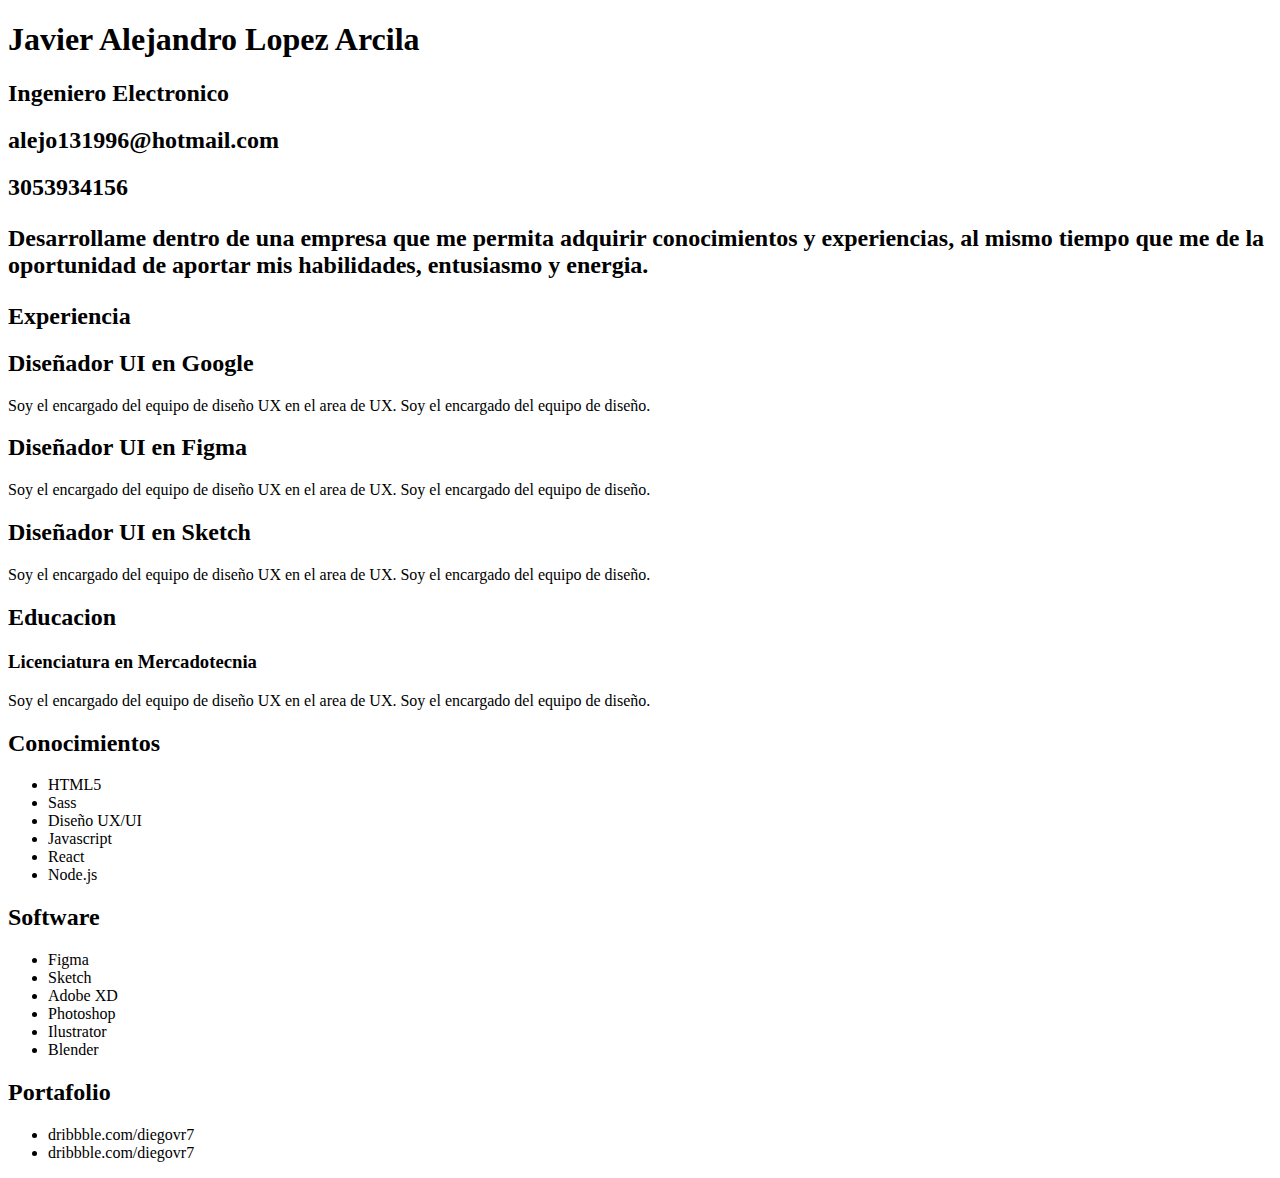
==== index.html @ 47d0a61d "Add files via upload" ====
<!DOCTYPE html>
<html lang="es">
<head>
    <meta charset="UTF-8">
    <meta http-equiv="X-UA-Compatible" content="IE=edge">
    <meta name="viewport" content="width=device-width, initial-scale=1.0">
    <title>Javier Alejandro Lopez Arcila</title>
</head>
        <body>
            <h1>Javier Alejandro Lopez Arcila</h1>
        <h2>Ingeniero Electronico</h2>
        <h2>alejo131996@hotmail.com<h2>
        <h2>3053934156<h2>
        <p>Desarrollame dentro de una empresa que me permita adquirir conocimientos y
        experiencias, al mismo tiempo que me de la oportunidad de aportar mis 
        habilidades, entusiasmo y energia.</p>
        <h2>Experiencia</h2>
        <h2>Diseñador UI en Google</h2>
        <p>Soy el encargado del equipo de diseño UX en el
        area de UX.  Soy el encargado del equipo de diseño.</p>
        <h2>Diseñador UI en Figma</h2>
        <p>Soy el encargado del equipo de diseño UX en el
        area de UX.  Soy el encargado del equipo de diseño.</p>
        <h2>Diseñador UI en Sketch</h2>
        <p>Soy el encargado del equipo de diseño UX en el 
        area de UX.  Soy el encargado del equipo de diseño.</p>
        <h2>Educacion</h2>
        <h3>Licenciatura en Mercadotecnia</h3>
        <p>Soy el encargado del equipo de diseño UX en el
        area de UX.  Soy el encargado del equipo de diseño.</p>
        <h2>Conocimientos</h2>
        <ul>
        <li>HTML5</li>
        <li>Sass</li>
        <li>Diseño UX/UI</li>
        <li>Javascript</li>
        <li>React</li>
        <li>Node.js</li>
        </ul>
        <h2>Software</h2>
            <ul>
        <li>Figma</li>
        <li>Sketch</li>
        <li>Adobe XD</li>
        <li>Photoshop</li>
        <li>Ilustrator</li>
        <li>Blender</li>
        </ul>
        <h2>Portafolio</h2>
<ul>
        <li>dribbble.com/diegovr7</li>
        <li>dribbble.com/diegovr7</li>
        </ul>
        </body>
</html>
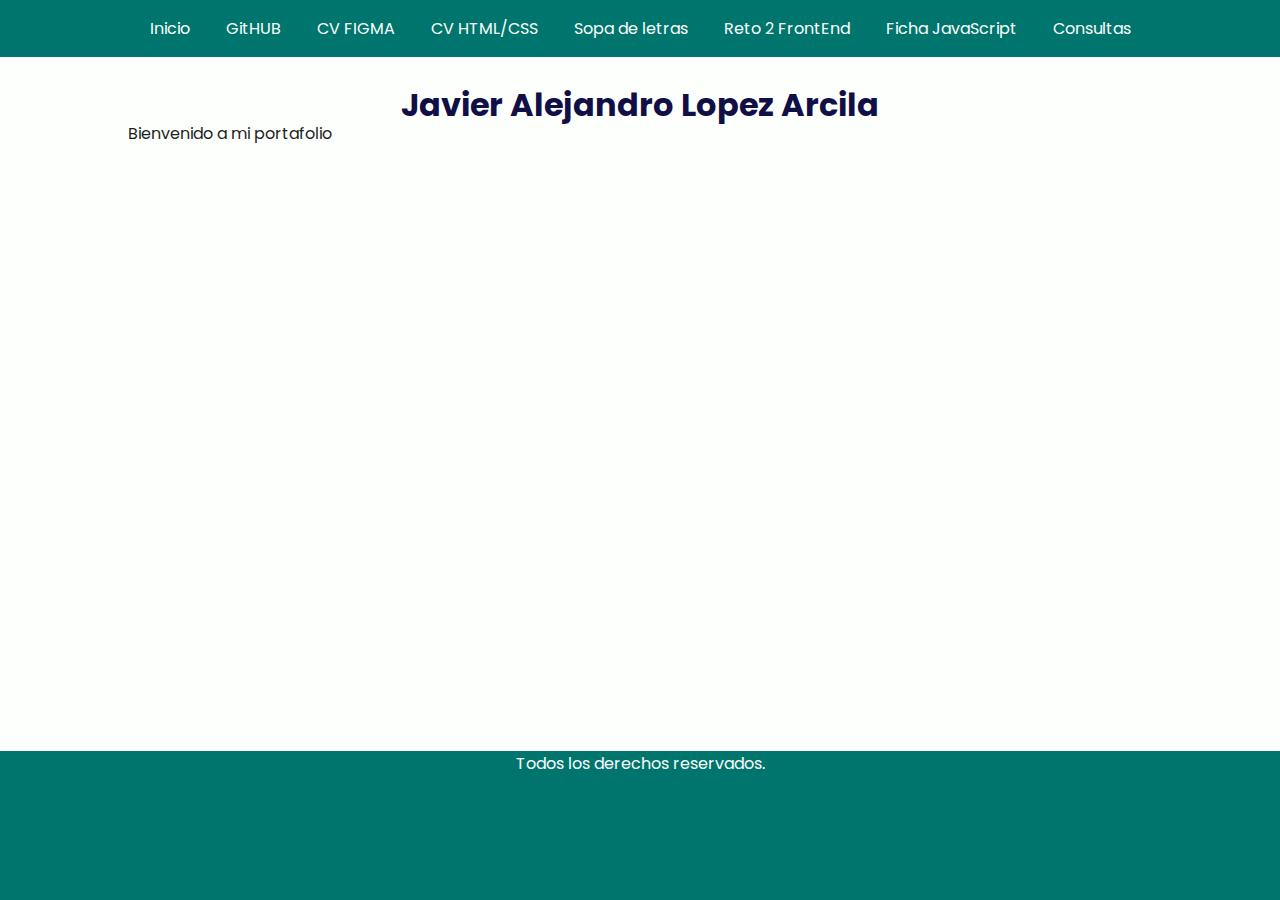
==== commit cbac3866: "Tareas agregadas" ====
--- a/index.html
+++ b/index.html
@@ -4,52 +4,30 @@
     <meta charset="UTF-8">
     <meta http-equiv="X-UA-Compatible" content="IE=edge">
     <meta name="viewport" content="width=device-width, initial-scale=1.0">
-    <title>Javier Alejandro Lopez Arcila</title>
+    <link rel="stylesheet" href="styles/index.css">
+    <title>Portafolio web de Javier Alejandro Lopez Arcila</title>
 </head>
-        <body>
+    <body>
+        <nav>
+            <ul class="menu">
+                <li><a href="index.html">Inicio</a></li>
+                <li><a href="https://github.com/alejolopezar">GitHUB</a></li>
+                <li><a href="https://www.figma.com/file/ybSyCbhSWS6oQJaIGvUIHa/Untitled?node-id=0%3A1">CV FIGMA</a></li>
+                <li><a href="paginas/hojadevida.html">CV HTML/CSS</a></li>
+                <li><a href="paginas/sopadeletras.html">Sopa de letras</a></li>
+                <li><a href="paginas/reto2.html">Reto 2 FrontEnd</a></li>
+                <li><a href="paginas/ficha.html">Ficha JavaScript</a></li>
+                <li><a href="paginas/consultas.html">Consultas</a></li>
+            </ul>
+        </nav>
+        <main>
             <h1>Javier Alejandro Lopez Arcila</h1>
-        <h2>Ingeniero Electronico</h2>
-        <h2>alejo131996@hotmail.com<h2>
-        <h2>3053934156<h2>
-        <p>Desarrollame dentro de una empresa que me permita adquirir conocimientos y
-        experiencias, al mismo tiempo que me de la oportunidad de aportar mis 
-        habilidades, entusiasmo y energia.</p>
-        <h2>Experiencia</h2>
-        <h2>Diseñador UI en Google</h2>
-        <p>Soy el encargado del equipo de diseño UX en el
-        area de UX.  Soy el encargado del equipo de diseño.</p>
-        <h2>Diseñador UI en Figma</h2>
-        <p>Soy el encargado del equipo de diseño UX en el
-        area de UX.  Soy el encargado del equipo de diseño.</p>
-        <h2>Diseñador UI en Sketch</h2>
-        <p>Soy el encargado del equipo de diseño UX en el 
-        area de UX.  Soy el encargado del equipo de diseño.</p>
-        <h2>Educacion</h2>
-        <h3>Licenciatura en Mercadotecnia</h3>
-        <p>Soy el encargado del equipo de diseño UX en el
-        area de UX.  Soy el encargado del equipo de diseño.</p>
-        <h2>Conocimientos</h2>
-        <ul>
-        <li>HTML5</li>
-        <li>Sass</li>
-        <li>Diseño UX/UI</li>
-        <li>Javascript</li>
-        <li>React</li>
-        <li>Node.js</li>
-        </ul>
-        <h2>Software</h2>
-            <ul>
-        <li>Figma</li>
-        <li>Sketch</li>
-        <li>Adobe XD</li>
-        <li>Photoshop</li>
-        <li>Ilustrator</li>
-        <li>Blender</li>
-        </ul>
-        <h2>Portafolio</h2>
-<ul>
-        <li>dribbble.com/diegovr7</li>
-        <li>dribbble.com/diegovr7</li>
-        </ul>
-        </body>
+            <p>Bienvenido a mi portafolio</p>
+        </main>
+        <footer>
+            <p>
+                Todos los derechos reservados.
+            </p>
+        </footer>
+    </body>
 </html>--- a/styles/index.css
+++ b/styles/index.css
@@ -0,0 +1,86 @@
+@import url('https://fonts.googleapis.com/css2?family=Poppins:wght@300;400;500;600;700&display=swap');
+
+* {
+  -webkit-font-smoothing: antialiased;
+  -moz-osx-font-smoothing: grayscale;
+  margin: 0;
+  padding: 0;
+  font-family: 'Poppins', sans-serif;
+}
+
+:root{
+  --color-1: #00756d;
+  --color-2: #009494;
+  --color-3: #101046;
+  --color-4: #FDFFFC;
+  --color-5: #1f1f1f;
+}
+
+body{
+  background-color: var(--color-1);
+  color: var(--color-5);
+  display: flex;
+  flex-direction: column;
+}
+
+h1{
+  color: var(--color-3);
+  font-weight: 700;
+  text-align: center;
+  line-height: 1em;
+}
+
+nav{
+  display: flex;
+  justify-content: center;
+  align-items: center;
+  background-color: var(--color-1);
+  color: var(--color-4);
+  padding: 1rem 2rem;
+}
+
+.menu{
+  list-style: none;
+}
+
+.menu li{
+  display: inline;
+  cursor: pointer;
+  padding: 0 1rem;
+  border-radius: 10px;
+}
+
+.menu li:hover{
+  color: var(--color-3);
+  background-color: var(--color-2);
+}
+
+a{
+  text-decoration: none;
+  color: inherit;
+  white-space: nowrap;
+}
+
+main{
+  padding: 2rem 2rem;
+  background-color: var(--color-4);
+  min-height: 70vh;
+}
+
+footer{
+  display: flex;
+  justify-content: center;
+  align-items: center;
+  color: var(--color-4);
+  text-align: center;
+}
+
+@media screen and (min-width: 1000px) {
+  nav{
+    padding: 1rem 8rem;
+  }
+
+  main{
+    padding: 2rem 8rem;
+  }
+}